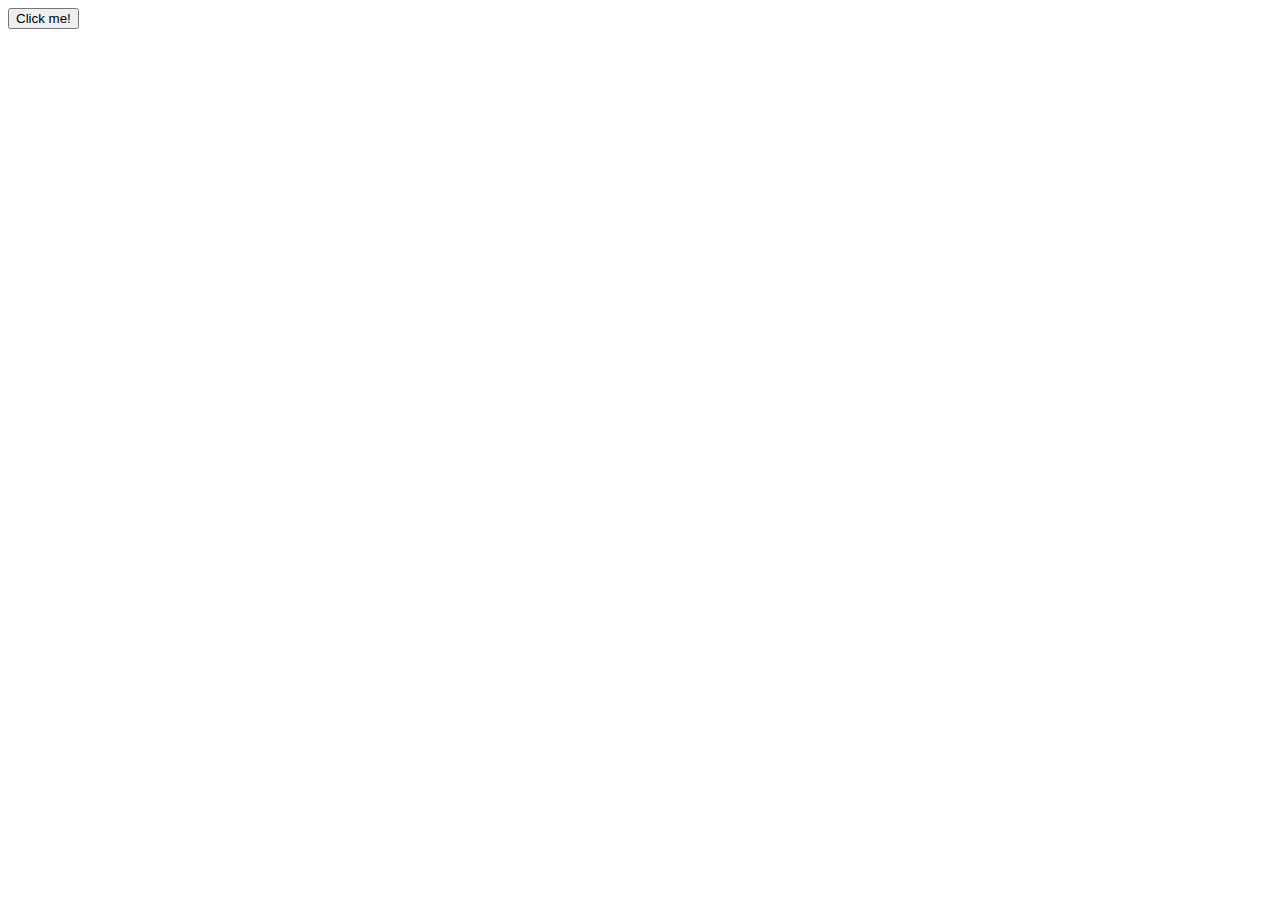
==== Project2_functions/index.html @ 68a7cfd6 "step 64" ====
<!DOCTYPE html>
<html>
    <head>
        <script src="../Project2_functions/JS/main.js"></script>
    </head>
    <body>
        <button onclick="My_First_Function()" id="Green_Text">
        Click me!
        </button>
    </body>
</html>
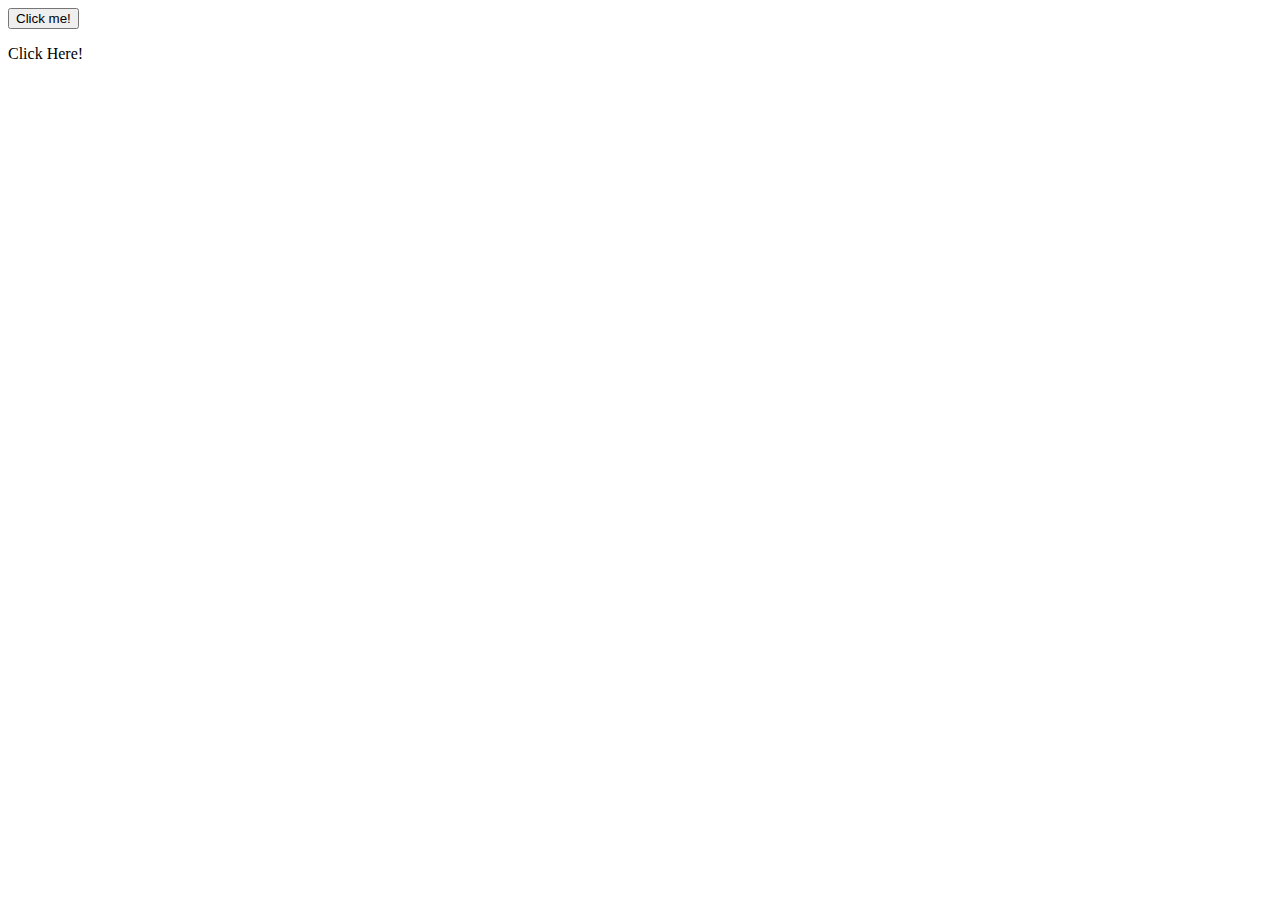
==== commit fb87016a: "step 68" ====
--- a/Project2_functions/index.html
+++ b/Project2_functions/index.html
@@ -7,5 +7,6 @@
         <button onclick="My_First_Function()" id="Green_Text">
         Click me!
         </button>
+        <p id = "Concatenate" onclick = "myFunction()">Click Here!</p>
     </body>
 </html>